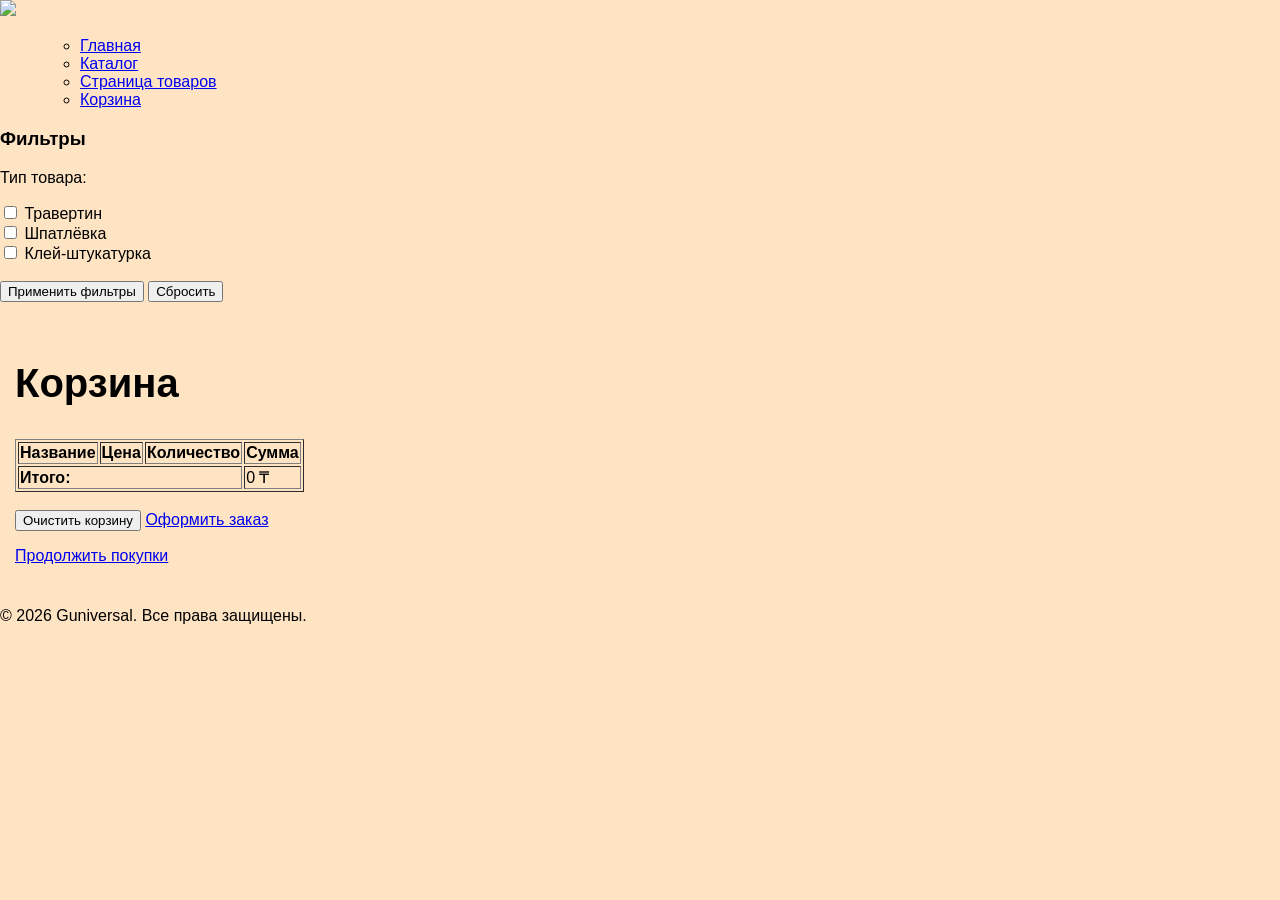
==== cart.html @ 2e635739 "Add files via upload" ====
<DOCTYPE html>
<html>
<head>
  <title>Корзина — Guniversal</title>
  <link rel="stylesheet" href="style.css">
</head>
 
 <a href="index.html"></a>
 <h1><img src="Guniversal logo.JPEG"></h1>
  <nav>
   <ul>
 <ul>
       <li><a href="index.html">Главная</a></li>
        <li><a href="catalog.html">Каталог</a></li>
        <li><a href="product.html">Страница товаров</a></li>
        <li><a href="cart.html">Корзина</a></li>
      </ul>
  </nav>
<h10>
   <form id="filter-form" action="catalog.html">
  <h3>Фильтры</h3>
  <p>Тип товара:</p>

  <label>
    <input type="checkbox" name="type" value="travertin"> Травертин
  </label><br>

  <label>
    <input type="checkbox" name="type" value="shpatlevka"> Шпатлёвка
  </label><br>

  <label>
    <input type="checkbox" name="type" value="kley"> Клей-штукатурка
  </label>

  <br><br>
  <button type="submit">Применить фильтры</button>
  <button type="reset" id="reset-filter">Сбросить</button>
</form>
    <section> 
<body>
<div class="box" id="four"> 
 <h2>Корзина</h2>
  <table border id="e">
    <tr>
      <th>Название</th>
      <th>Цена</th>
      <th>Количество</th>
      <th>Сумма</th>
    </tr>

    <!-- Товар 1 -->
    <tr>
      <td>Травертин</td>
      <td class="price">10 000 ₸</td>
      <td>
        <input type="number" class="quantity" value="0" min="0">
      </td>
      <td class="sum">0 ₸</td>
    </tr>

    <!-- Товар 2 -->
    <tr>
      <td>Шпатлёвка</td>
      <td class="price">10 000 ₸</td>
      <td>
        <input type="number" class="quantity" value="0" min="0"  >
      </td>
      <td class="sum">0 ₸</td>
    </tr>

    <!-- Товар 3 -->
    <tr>
      <td>Клей-штукатурка</td>
     <td class="price">10 000 ₸</td>
      <td>
        <input type="number" class="quantity" value="0" min="0">
      </td>
      <td class="sum">0 ₸</td>
    </tr>

    <!-- Итого -->
    <tr>
      <td colspan="3"><strong>Итого:</strong></td>
      <td class="total"><strong>0 ₸</strong></td>
    </tr>
  </table>

  <br>
<button type="button" id="clear-cart">Очистить корзину</button>
<a href="order.html">Оформить заказ</a>
  <p><a href="catalog.html">Продолжить покупки</a></p>
</section>
</div>
  <footer>
    <p>&copy; 2026 Guniversal. Все права защищены.</p>
  </footer>
<script src="script.js"></script>
 </body>
</html>
---- style.css ----
body{
 background-color: #FFE4C4;
 text-aligh: center;
 font-family: Arial, sans-serif;
 margin: 0;
 padding: 0;
}
h2 {
text-aligh: center;
font-size: 40px;
}
.a{
  font-family: Century;
  margin: 0;
  padding: 0;
}
main{
max-width: 900px;
margin-left: auto;
margin-right: auto;
}
h10 img {
display: block;
margin-left: auto;
margin-right: auto;
}
#one{
border: 1px solid;
height: 50px;
width: 80px;
postiton: sticky;
bottom: 0px;
right: 0px;
}
#two{
font size: 500px;
padding: 10;
margin: 5;
}
#three{
font size: 500px;
padding: 10;
margin: 5;
}
#four{
font size: 500px;
padding: 10;
margin: 5;
}
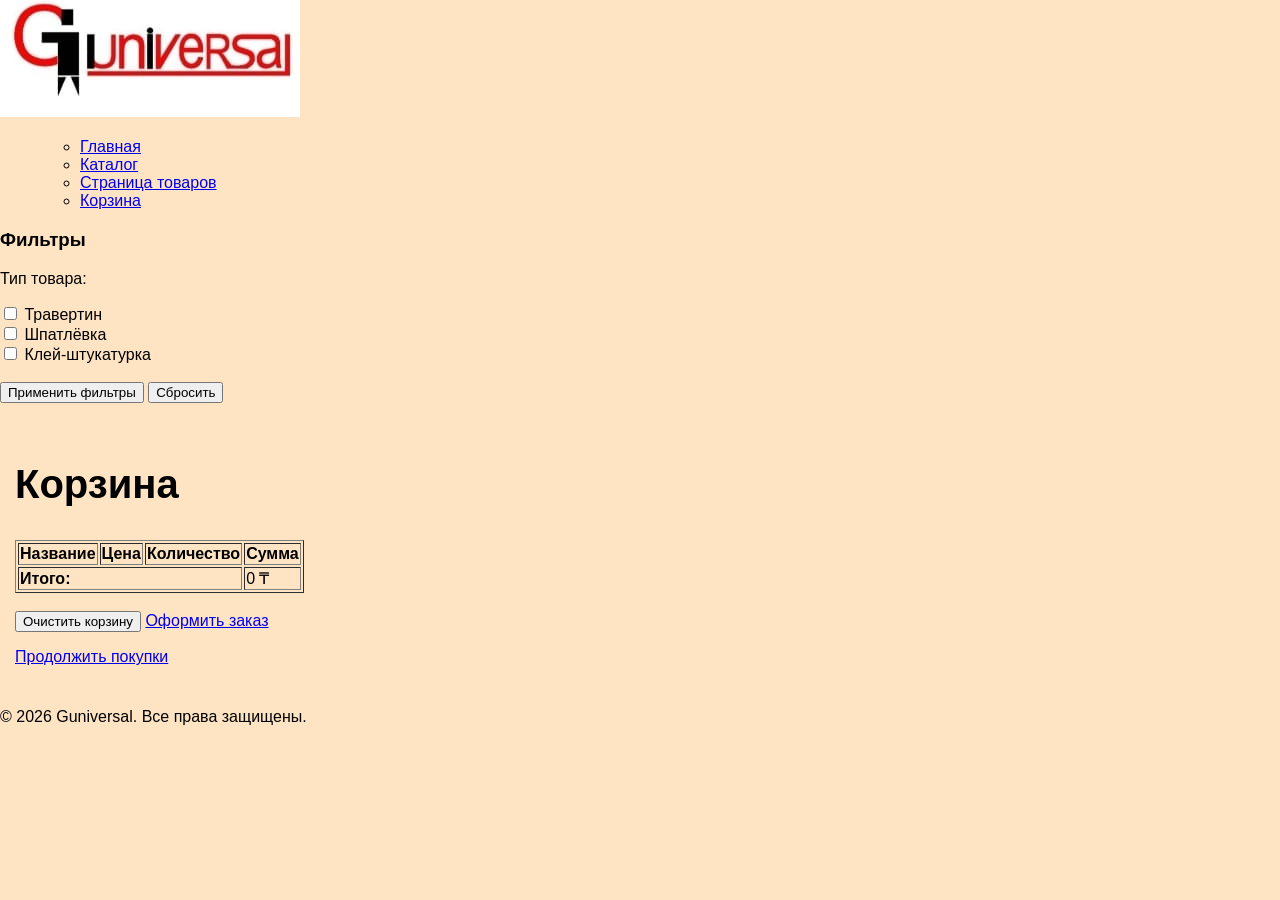
==== commit 62db1463: "Update cart.html" ====
--- a/cart.html
+++ b/cart.html
@@ -6,7 +6,7 @@
 </head>
  
  <a href="index.html"></a>
- <h1><img src="Guniversal logo.JPEG"></h1>
+ <h1><img src=images/logo.jpeg></h1>
   <nav>
    <ul>
  <ul>
